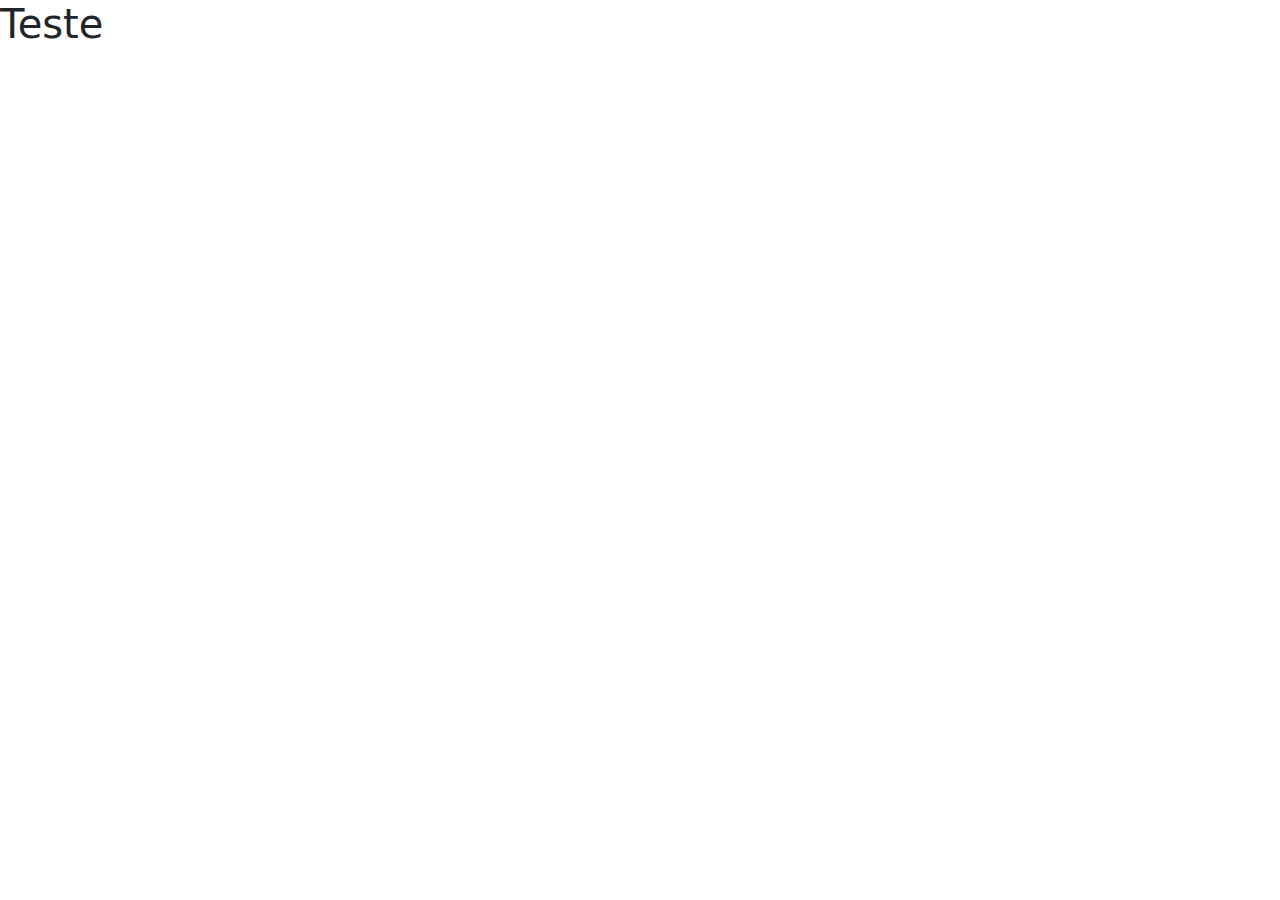
==== Project_git_PW/index.html @ 1823fdb0 "projetar site" ====
<!DOCTYPE html>
<html lang="pt-br">
<head>
  <meta charset="UTF-8">
  <meta name="viewport" content="width=device-width, initial-scale=1.0">
    <link rel="stylesheet" href="css/maquiagem.css">
    <link rel="stylesheet" href="css/bootstrap.css">
  <title>PáginaGIT</title>
</head>
<body>
<h1>Teste</h1>
</body>
</html>
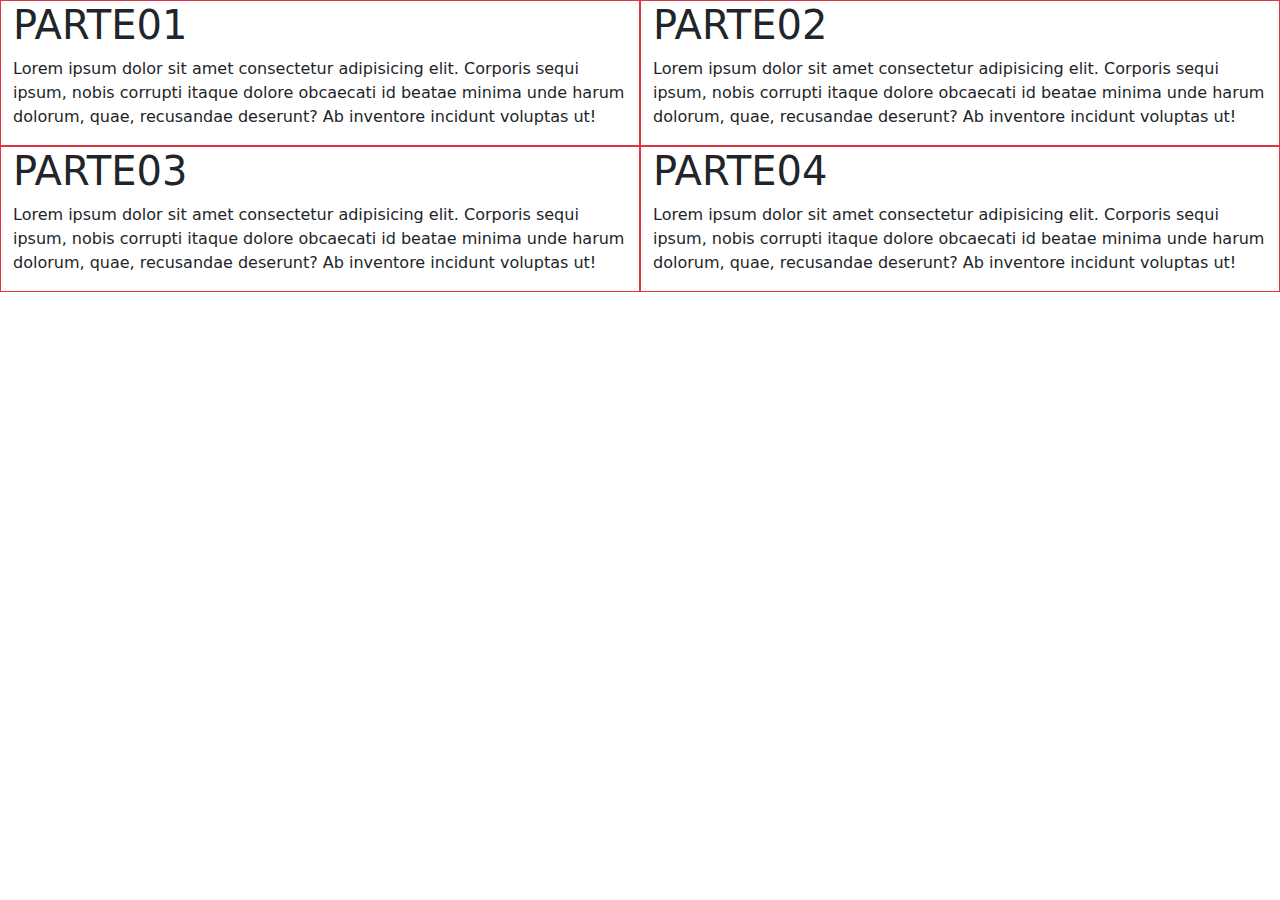
==== commit 5f08e699: "conteúdo" ====
--- a/Project_git_PW/index.html
+++ b/Project_git_PW/index.html
@@ -8,6 +8,42 @@
   <title>PáginaGIT</title>
 </head>
 <body>
-<h1>Teste</h1>
+<div class="container-fluid">
+        
+        <div class="row">
+            <div class="col-md-3 col-sm-12 col-lg-6 cor1 border border-danger mt-sm-2 mt-md-0">
+                <h1>PARTE01</h1>
+                
+                <p class="text-justify">Lorem ipsum dolor sit amet consectetur
+                 adipisicing elit. Corporis sequi ipsum, nobis corrupti
+                itaque dolore obcaecati id beatae minima unde harum dolorum, 
+                quae, recusandae deserunt? Ab inventore incidunt voluptas ut!</p>
+            </div>
+            <div class="col-md-3 col-sm-12 col-lg-6 cor2 border border-danger">
+                <h1>PARTE02</h1>
+                
+                <p class="text-justify">Lorem ipsum dolor sit amet consectetur
+                    adipisicing elit. Corporis sequi ipsum, nobis corrupti
+                   itaque dolore obcaecati id beatae minima unde harum dolorum, 
+                   quae, recusandae deserunt? Ab inventore incidunt voluptas ut!</p>
+            </div>
+            <div class="col-md-3 col-sm-12 col-lg-6 cor1 border border-danger">
+                <h1>PARTE03</h1>
+                
+                <p class="text-justify">Lorem ipsum dolor sit amet consectetur
+                    adipisicing elit. Corporis sequi ipsum, nobis corrupti
+                   itaque dolore obcaecati id beatae minima unde harum dolorum, 
+                   quae, recusandae deserunt? Ab inventore incidunt voluptas ut!</p>
+            </div>
+            <div class="col-md-3 col-sm-12 col-lg-6 cor2 border border-danger">
+                <h1>PARTE04</h1>
+                
+                <p class="text-justify">Lorem ipsum dolor sit amet consectetur
+                    adipisicing elit. Corporis sequi ipsum, nobis corrupti
+                   itaque dolore obcaecati id beatae minima unde harum dolorum, 
+                   quae, recusandae deserunt? Ab inventore incidunt voluptas ut!</p>
+            </div>
+        </div>
+    </div>
 </body>
 </html>